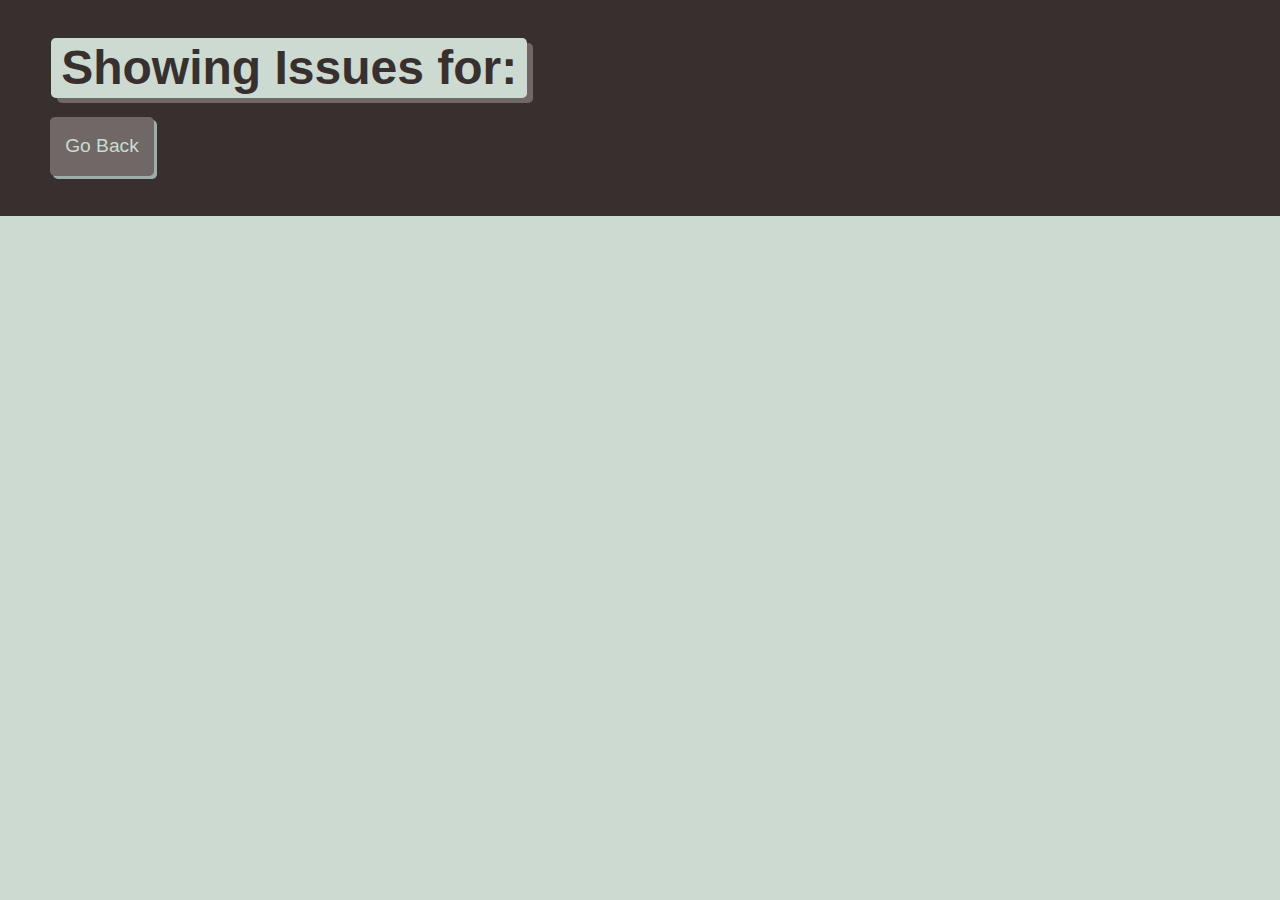
==== single-repo.html @ 4dbea076 "initial files" ====
<!DOCTYPE html>
<html lang="en">

<head>
  <meta charset="UTF-8">
  <meta name="viewport" content="width=device-width, initial-scale=1.0">
  <meta http-equiv="X-UA-Compatible" content="ie=edge">
  <link rel="stylesheet" href="./assets/css/style.css" />
  <title>Git it Done</title>
</head>

<body class="flex-column min-100-vh">
  <header class="hero">
    <h1 class="app-title">Showing Issues for: <span id="repo-name"></span></h1>
    
    <div>
      <a href="./index.html" class="btn-back">
        Go Back
      </a>
    </div>
    
  </header>
  
  <main>
  
  </main>

</body>

</html>
---- assets/css/style.css ----
:root {
  --primary: #ccdad1;
  --secondary: #9caea9;
  --tertiary: #788585;
  --light-dark: #6f6866;
  --dark: #38302e;
  --border-radius: .3rem;
}

* {
  box-sizing: border-box;
}

body {
  background-color: var(--primary);
  margin: 0;
  padding: 0;
  font-family: "IBM Plex Sans", sans-serif;
  color: var(--dark);
  line-height: 1.5;
  font-size: 16px;
}

h1,
h2,
h3,
h4,
h5,
h6 {
  font-weight: 700;
  margin: 0;
  color: var(--dark);
  line-height: 1.25;
}

main {
  margin: 20px auto;
  width: 94%;
}

p {
  font-size: 1.2rem;
}

 .btn {
  font-size: 1.3rem;
  text-decoration:none;
  padding: 6px 5px;
  width: 100%;
  display: block;
  margin: 5px 0;
  border-radius: var(--border-radius);
  color: var(--primary);
  border: none;
  outline: none;
  background-color: var(--light-dark);
  box-shadow: 3px 3px var(--dark);
  transform: translate(-1px, -1px);
}

 .btn:hover {
  color: var(--primary);
  background-color: var(--tertiary);
  transform: translate(0, 0);
  box-shadow: 2px 2px var(--dark);
}

.btn-inline {
  display: inline;
}

.btn-back {
  border-radius: var(--border-radius);
  color: var(--primary);
  border: none;
  outline: none;
  background-color: var(--light-dark);
  box-shadow: 3px 3px var(--secondary);
  transform: translate(-1px, -1px);
  display: inline-block;
  width: auto;
  margin-top: 20px;
  padding: 15px;
  text-decoration: none;
  font-size: 1.2rem;
}

 .btn-back:hover {
  color: var(--primary);
  background-color: var(--tertiary);
  transform: translate(0, 0);
  box-shadow: 2px 2px var(--dark);
}

.hero {
  padding: 3% 4%;
  background-color: var(--dark);
  color: var(--primary);
}

.hero p {
  max-width: 75%;
}

.app-title {
  font-size: 3rem;
  background-color: var(--primary);
  color: var(--dark);
  padding: 0 10px;
  display: inline-block;
  border-radius: var(--border-radius);
  box-shadow: 6px 5px var(--light-dark);
}

.list-group {
  padding: 0;
  list-style: none;
}

.list-item {
  margin-bottom: 10px;
  padding: 1.5%;
  border-radius: var(--border-radius);
  background-color: var(--light-dark);
  color: var(--primary);
  text-decoration: none;
}

.list-item:hover {
  background-color: var(--dark);
}

.status-icon {
  padding: 2px 5px;
  margin: 0 5px;
  background-color: rgba(255,255,255, 1);
  border-radius: var(--border-radius);
}

.icon-danger {
  color: rgb(255, 70, 70);
}

.icon-success {
  color: rgb(29, 153, 255);
}

/* CARDS */
.card {
  margin: 0 0 20px 0;
  border: 3px solid var(--dark);
  border-radius: var(--border-radius);
}

.card-header {
  color: var(--primary);
  background-color: var(--dark);
  padding: 2.5%;
  border-radius: calc(.18rem - 1px) calc(.18rem - 1px) 0 0;
}

.card-body {
  padding: 2.5%;
}

/* FORM */
.form-label,
.form-input,
.form-textarea {
  display: block;
}

.form-label {
  font-size: 1.1rem;
  margin: 0 0 0 5px;
}

.form-input {
  width: 100%;
  padding: 3%;
  margin: 5px 0;
  font-size: 1.2rem;
  border: 2px solid var(--light-dark);
  border-radius: var(--border-radius);
}

/* HEIGHT / WIDTH UTILS */
.min-100-vh {
  min-height: 100vh;
}

.min-100-vw {
  min-width: 100vw;
}

/* FONT UTILS */
.text-uppercase {
  text-transform: uppercase;
}


/* FLEX CONTENT */
.flex-row {
  display: flex;
  flex-wrap: wrap;
}

.flex-column {
  display: flex;
  flex-direction: column;
  flex-wrap: wrap;
}

.justify-space-between {
  justify-content: space-between;
}

.justify-space-around {
  justify-content: space-around;
}

.justify-flex-start {
  justify-content: flex-start
}

.justify-flex-end {
  justify-content: flex-end;
}

.justify-center {
  justify-content: center;
}

.align-stretch {
  align-items: stretch;
}

.align-end {
  align-items: flex-end;
}

.align-center {
  align-items: center;
}

.col-auto {
  flex-grow: 1;
}

.col-1 {
  flex: 0 0 calc(100% * 1 / 12 - 2%);
}

.col-2 {
  flex: 0 0 calc(100% * 2 / 12 - 2%);
}

.col-3 {
  flex: 0 0 calc(100% * 3 / 12 - 2%);
}

.col-4 {
  flex: 0 0 calc(100% * 4 / 12 - 2%);
}

.col-5 {
  flex: 0 0 calc(100% * 5 / 12 - 2%);
}

.col-6 {
  flex: 0 0 calc(100% * 6 / 12 - 2%);
}

.col-7 {
  flex: 0 0 calc(100% * 7 / 12 - 2%);
}

.col-8 {
  flex: 0 0 calc(100% * 8 / 12 - 2%);
}

.col-9 {
  flex: 0 0 calc(100% * 9 / 12 - 2%);
}

.col-10 {
  flex: 0 0 calc(100% * 10 / 12 - 2%);
}

.col-11 {
  flex: 0 0 calc(100% * 11 / 12 - 2%);
}

.col-12 {
  flex: 0 0 100%;
}

/* col-sm */
@media screen and (min-width: 640px) {
  .col-sm-1 {
    flex: 0 0 calc(100% * 1 / 12 - 2%);
  }

  .col-sm-2 {
    flex: 0 0 calc(100% * 2 / 12 - 2%);
  }

  .col-sm-3 {
    flex: 0 0 calc(100% * 3 / 12 - 2%);
  }

  .col-sm-4 {
    flex: 0 0 calc(100% * 4 / 12 - 2%);
  }

  .col-sm-5 {
    flex: 0 0 calc(100% * 5 / 12 - 2%);
  }

  .col-sm-6 {
    flex: 0 0 calc(100% * 6 / 12 - 2%);
  }

  .col-sm-7 {
    flex: 0 0 calc(100% * 7 / 12 - 2%);
  }

  .col-sm-8 {
    flex: 0 0 calc(100% * 8 / 12 - 2%);
  }

  .col-sm-9 {
    flex: 0 0 calc(100% * 9 / 12 - 2%);
  }

  .col-sm-10 {
    flex: 0 0 calc(100% * 10 / 12 - 2%);
  }

  .col-sm-11 {
    flex: 0 0 calc(100% * 11 / 12 - 2%);
  }

  .col-sm-12 {
    flex: 0 0 100%;
  }
}


/* col-md */
@media screen and (min-width: 768px) {
  .col-md-1 {
    flex: 0 0 calc(100% * 1 / 12 - 2%);
  }

  .col-md-2 {
    flex: 0 0 calc(100% * 2 / 12 - 2%);
  }

  .col-md-3 {
    flex: 0 0 calc(100% * 3 / 12 - 2%);
  }

  .col-md-4 {
    flex: 0 0 calc(100% * 4 / 12 - 2%);
  }

  .col-md-5 {
    flex: 0 0 calc(100% * 5 / 12 - 2%);
  }

  .col-md-6 {
    flex: 0 0 calc(100% * 6 / 12 - 2%);
  }

  .col-md-7 {
    flex: 0 0 calc(100% * 7 / 12 - 2%);
  }

  .col-md-8 {
    flex: 0 0 calc(100% * 8 / 12 - 2%);
  }

  .col-md-9 {
    flex: 0 0 calc(100% * 9 / 12 - 2%);
  }

  .col-md-10 {
    flex: 0 0 calc(100% * 10 / 12 - 2%);
  }

  .col-md-11 {
    flex: 0 0 calc(100% * 11 / 12 - 2%);
  }

  .col-md-12 {
    flex: 0 0 100%;
  }
}

/* col-lg */
@media screen and (min-width: 992px) {
  .col-lg-1 {
    flex: 0 0 calc(100% * 1 / 12 - 2%);
  }

  .col-lg-2 {
    flex: 0 0 calc(100% * 2 / 12 - 2%);
  }

  .col-lg-3 {
    flex: 0 0 calc(100% * 3 / 12 - 2%);
  }

  .col-lg-4 {
    flex: 0 0 calc(100% * 4 / 12 - 2%);
  }

  .col-lg-5 {
    flex: 0 0 calc(100% * 5 / 12 - 2%);
  }

  .col-lg-6 {
    flex: 0 0 calc(100% * 6 / 12 - 2%);
  }

  .col-lg-7 {
    flex: 0 0 calc(100% * 7 / 12 - 2%);
  }

  .col-lg-8 {
    flex: 0 0 calc(100% * 8 / 12 - 2%);
  }

  .col-lg-9 {
    flex: 0 0 calc(100% * 9 / 12 - 2%);
  }

  .col-lg-10 {
    flex: 0 0 calc(100% * 10 / 12 - 2%);
  }

  .col-lg-11 {
    flex: 0 0 calc(100% * 11 / 12 - 2%);
  }

  .col-lg-12 {
    flex: 0 0 100%;
  }
}

/* col-xl */
@media screen and (min-width: 1200px) {
  .col-xl-1 {
    flex: 0 0 calc(100% * 1 / 12 - 2%);
  }

  .col-xl-2 {
    flex: 0 0 calc(100% * 2 / 12 - 2%);
  }

  .col-xl-3 {
    flex: 0 0 calc(100% * 3 / 12 - 2%);
  }

  .col-xl-4 {
    flex: 0 0 calc(100% * 4 / 12 - 2%);
  }

  .col-xl-5 {
    flex: 0 0 calc(100% * 5 / 12 - 2%);
  }

  .col-xl-6 {
    flex: 0 0 calc(100% * 6 / 12 - 2%);
  }

  .col-xl-7 {
    flex: 0 0 calc(100% * 7 / 12 - 2%);
  }

  .col-xl-8 {
    flex: 0 0 calc(100% * 8 / 12 - 2%);
  }

  .col-xl-9 {
    flex: 0 0 calc(100% * 9 / 12 - 2%);
  }

  .col-xl-10 {
    flex: 0 0 calc(100% * 10 / 12 - 2%);
  }

  .col-xl-11 {
    flex: 0 0 calc(100% * 11 / 12 - 2%);
  }

  .col-xl-12 {
    flex: 0 0 100%;
  }
}
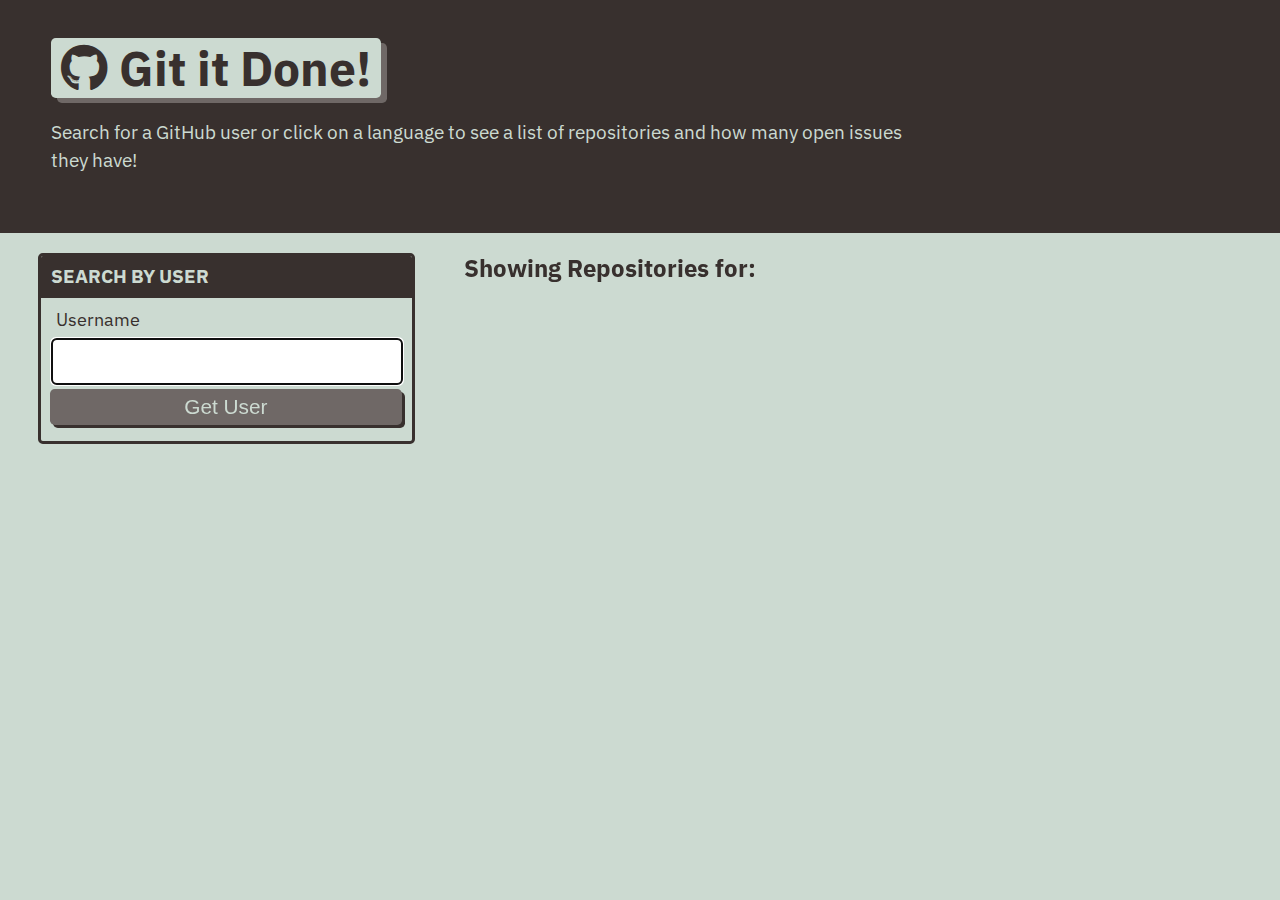
==== commit 208fea30: "list issues" ====
--- a/single-repo.html
+++ b/single-repo.html
@@ -22,9 +22,17 @@
   </header>
   
   <main>
-  
+    
+    <div id="issues-container" class="list-group">
+    
+    </div>
+    
+    <div id="limit-warning">
+    
+    </div>
   </main>
 
+  <script src="./assets/js/single.js"></script>
 </body>
 
 </html>--- a/assets/css/style.css
+++ b/assets/css/style.css
@@ -32,7 +32,6 @@
   color: var(--dark);
   line-height: 1.25;
 }
-
 main {
   margin: 20px auto;
   width: 94%;
